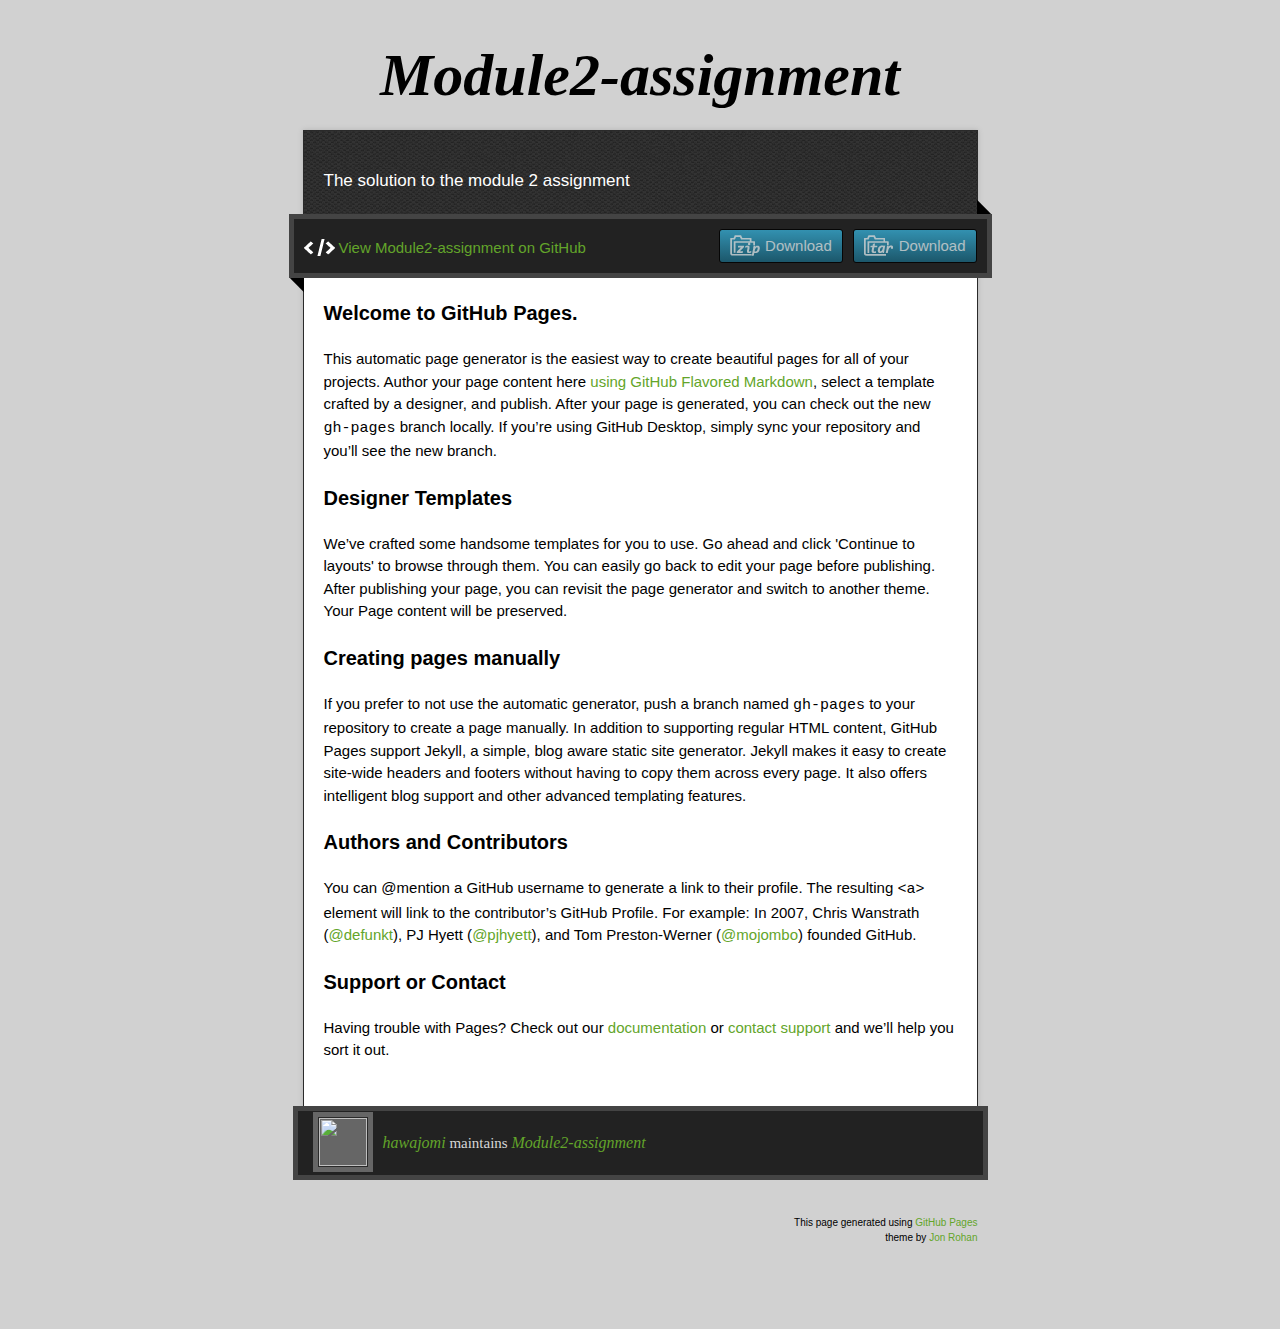
==== index.html @ d2252a14 "Create gh-pages branch via GitHub" ====
<!doctype html>
<!-- The Time Machine GitHub pages theme was designed and developed by Jon Rohan, on Feb 7, 2012. -->
<!-- Follow him for fun. http://twitter.com/jonrohan. Tail his code on https://github.com/jonrohan -->
<html>
<head>
  <meta charset="utf-8">
  <meta http-equiv="X-UA-Compatible" content="IE=edge,chrome=1">

  <link rel="stylesheet" href="stylesheets/stylesheet.css" media="screen">
  <link rel="stylesheet" href="stylesheets/github-dark.css">
  <script type="text/javascript" src="https://ajax.googleapis.com/ajax/libs/jquery/1.7.1/jquery.min.js"></script>
  <script type="text/javascript" src="javascripts/script.js"></script>

  <title>Module2-assignment</title>
  <meta name="description" content="The solution to the module 2 assignment">

  <meta name="viewport" content="width=device-width,initial-scale=1">

</head>

<body>

  <div class="wrapper">
    <header>
      <h1 class="title">Module2-assignment</h1>
    </header>
    <div id="container">
      <p class="tagline">The solution to the module 2 assignment</p>
      <div id="main" role="main">
        <div class="download-bar">
        <div class="inner">
          <a href="https://github.com/hawajomi/module2-assignment/tarball/master" class="download-button tar"><span>Download</span></a>
          <a href="https://github.com/hawajomi/module2-assignment/zipball/master" class="download-button zip"><span>Download</span></a>
          <a href="https://github.com/hawajomi/module2-assignment" class="code">View Module2-assignment on GitHub</a>
        </div>
        <span class="blc"></span><span class="trc"></span>
        </div>
        <article class="markdown-body">
          <h3>
<a id="welcome-to-github-pages" class="anchor" href="#welcome-to-github-pages" aria-hidden="true"><span aria-hidden="true" class="octicon octicon-link"></span></a>Welcome to GitHub Pages.</h3>

<p>This automatic page generator is the easiest way to create beautiful pages for all of your projects. Author your page content here <a href="https://guides.github.com/features/mastering-markdown/">using GitHub Flavored Markdown</a>, select a template crafted by a designer, and publish. After your page is generated, you can check out the new <code>gh-pages</code> branch locally. If you’re using GitHub Desktop, simply sync your repository and you’ll see the new branch.</p>

<h3>
<a id="designer-templates" class="anchor" href="#designer-templates" aria-hidden="true"><span aria-hidden="true" class="octicon octicon-link"></span></a>Designer Templates</h3>

<p>We’ve crafted some handsome templates for you to use. Go ahead and click 'Continue to layouts' to browse through them. You can easily go back to edit your page before publishing. After publishing your page, you can revisit the page generator and switch to another theme. Your Page content will be preserved.</p>

<h3>
<a id="creating-pages-manually" class="anchor" href="#creating-pages-manually" aria-hidden="true"><span aria-hidden="true" class="octicon octicon-link"></span></a>Creating pages manually</h3>

<p>If you prefer to not use the automatic generator, push a branch named <code>gh-pages</code> to your repository to create a page manually. In addition to supporting regular HTML content, GitHub Pages support Jekyll, a simple, blog aware static site generator. Jekyll makes it easy to create site-wide headers and footers without having to copy them across every page. It also offers intelligent blog support and other advanced templating features.</p>

<h3>
<a id="authors-and-contributors" class="anchor" href="#authors-and-contributors" aria-hidden="true"><span aria-hidden="true" class="octicon octicon-link"></span></a>Authors and Contributors</h3>

<p>You can @mention a GitHub username to generate a link to their profile. The resulting <code>&lt;a&gt;</code> element will link to the contributor’s GitHub Profile. For example: In 2007, Chris Wanstrath (<a href="https://github.com/defunkt" class="user-mention">@defunkt</a>), PJ Hyett (<a href="https://github.com/pjhyett" class="user-mention">@pjhyett</a>), and Tom Preston-Werner (<a href="https://github.com/mojombo" class="user-mention">@mojombo</a>) founded GitHub.</p>

<h3>
<a id="support-or-contact" class="anchor" href="#support-or-contact" aria-hidden="true"><span aria-hidden="true" class="octicon octicon-link"></span></a>Support or Contact</h3>

<p>Having trouble with Pages? Check out our <a href="https://help.github.com/pages">documentation</a> or <a href="https://github.com/contact">contact support</a> and we’ll help you sort it out.</p>
        </article>
      </div>
    </div>
    <footer>
      <div class="owner">
      <p><a href="https://github.com/hawajomi" class="avatar"><img src="https://avatars0.githubusercontent.com/u/20446412?v=3&amp;s=60" width="48" height="48"></a> <a href="https://github.com/hawajomi">hawajomi</a> maintains <a href="https://github.com/hawajomi/module2-assignment">Module2-assignment</a></p>


      </div>
      <div class="creds">
        <small>This page generated using <a href="https://pages.github.com/">GitHub Pages</a><br>theme by <a href="https://twitter.com/jonrohan/">Jon Rohan</a></small>
      </div>
    </footer>
  </div>
  <div class="current-section">
    <a href="#top">Scroll to top</a>
    <a href="https://github.com/hawajomi/module2-assignment/tarball/master" class="tar">tar</a><a href="https://github.com/hawajomi/module2-assignment/zipball/master" class="zip">zip</a><a href="" class="code">source code</a>
    <p class="name"></p>
  </div>

  
</body>
</html>
---- stylesheets/stylesheet.css ----
/*! normalize.css v3.0.0 | MIT License | git.io/normalize */

/**
 * 1. Set default font family to sans-serif.
 * 2. Prevent iOS text size adjust after orientation change, without disabling
 *    user zoom.
 */

html {
  font-family: sans-serif; /* 1 */
  -ms-text-size-adjust: 100%; /* 2 */
  -webkit-text-size-adjust: 100%; /* 2 */
}

/**
 * Remove default margin.
 */

body {
  margin: 0;
}

/* HTML5 display definitions
   ========================================================================== */

/**
 * Correct `block` display not defined for any HTML5 element in IE 8/9.
 * Correct `block` display not defined for `details` or `summary` in IE 10/11 and Firefox.
 * Correct `block` display not defined for `main` in IE 11.
 */

article,
aside,
details,
figcaption,
figure,
footer,
header,
hgroup,
main,
nav,
section,
summary {
  display: block;
}

/**
 * 1. Correct `inline-block` display not defined in IE 8/9.
 * 2. Normalize vertical alignment of `progress` in Chrome, Firefox, and Opera.
 */

audio,
canvas,
progress,
video {
  display: inline-block; /* 1 */
  vertical-align: baseline; /* 2 */
}

/**
 * Prevent modern browsers from displaying `audio` without controls.
 * Remove excess height in iOS 5 devices.
 */

audio:not([controls]) {
  display: none;
  height: 0;
}

/**
 * Address `[hidden]` styling not present in IE 8/9/10.
 * Hide the `template` element in IE 8/9/11, Safari, and Firefox < 22.
 */

[hidden],
template {
  display: none;
}

/* Links
   ========================================================================== */

/**
 * Remove the gray background color from active links in IE 10.
 */

a {
  background: transparent;
}

/**
 * Improve readability when focused and also mouse hovered in all browsers.
 */

a:active,
a:hover {
  outline: 0;
}

/* Text-level semantics
   ========================================================================== */

/**
 * Address styling not present in IE 8/9/10/11, Safari, and Chrome.
 */

abbr[title] {
  border-bottom: 1px dotted;
}

/**
 * Address style set to `bolder` in Firefox 4+, Safari, and Chrome.
 */

b,
strong {
  font-weight: bold;
}

/**
 * Address styling not present in Safari and Chrome.
 */

dfn {
  font-style: italic;
}

/**
 * Address variable `h1` font-size and margin within `section` and `article`
 * contexts in Firefox 4+, Safari, and Chrome.
 */

h1 {
  font-size: 2em;
  margin: 0.67em 0;
}

/**
 * Address styling not present in IE 8/9.
 */

mark {
  background: #ff0;
  color: #000;
}

/**
 * Address inconsistent and variable font size in all browsers.
 */

small {
  font-size: 80%;
}

/**
 * Prevent `sub` and `sup` affecting `line-height` in all browsers.
 */

sub,
sup {
  font-size: 75%;
  line-height: 0;
  position: relative;
  vertical-align: baseline;
}

sup {
  top: -0.5em;
}

sub {
  bottom: -0.25em;
}

/* Embedded content
   ========================================================================== */

/**
 * Remove border when inside `a` element in IE 8/9/10.
 */

img {
  border: 0;
}

/**
 * Correct overflow not hidden in IE 9/10/11.
 */

svg:not(:root) {
  overflow: hidden;
}

/* Grouping content
   ========================================================================== */

/**
 * Address margin not present in IE 8/9 and Safari.
 */

figure {
  margin: 1em 40px;
}

/**
 * Address differences between Firefox and other browsers.
 */

hr {
  -moz-box-sizing: content-box;
  box-sizing: content-box;
  height: 0;
}

/**
 * Contain overflow in all browsers.
 */

pre {
  overflow: auto;
}

/**
 * Address odd `em`-unit font size rendering in all browsers.
 */

code,
kbd,
pre,
samp {
  font-family: monospace, monospace;
  font-size: 1em;
}

/* Forms
   ========================================================================== */

/**
 * Known limitation: by default, Chrome and Safari on OS X allow very limited
 * styling of `select`, unless a `border` property is set.
 */

/**
 * 1. Correct color not being inherited.
 *    Known issue: affects color of disabled elements.
 * 2. Correct font properties not being inherited.
 * 3. Address margins set differently in Firefox 4+, Safari, and Chrome.
 */

button,
input,
optgroup,
select,
textarea {
  color: inherit; /* 1 */
  font: inherit; /* 2 */
  margin: 0; /* 3 */
}

/**
 * Address `overflow` set to `hidden` in IE 8/9/10/11.
 */

button {
  overflow: visible;
}

/**
 * Address inconsistent `text-transform` inheritance for `button` and `select`.
 * All other form control elements do not inherit `text-transform` values.
 * Correct `button` style inheritance in Firefox, IE 8/9/10/11, and Opera.
 * Correct `select` style inheritance in Firefox.
 */

button,
select {
  text-transform: none;
}

/**
 * 1. Avoid the WebKit bug in Android 4.0.* where (2) destroys native `audio`
 *    and `video` controls.
 * 2. Correct inability to style clickable `input` types in iOS.
 * 3. Improve usability and consistency of cursor style between image-type
 *    `input` and others.
 */

button,
html input[type="button"], /* 1 */
input[type="reset"],
input[type="submit"] {
  -webkit-appearance: button; /* 2 */
  cursor: pointer; /* 3 */
}

/**
 * Re-set default cursor for disabled elements.
 */

button[disabled],
html input[disabled] {
  cursor: default;
}

/**
 * Remove inner padding and border in Firefox 4+.
 */

button::-moz-focus-inner,
input::-moz-focus-inner {
  border: 0;
  padding: 0;
}

/**
 * Address Firefox 4+ setting `line-height` on `input` using `!important` in
 * the UA stylesheet.
 */

input {
  line-height: normal;
}

/**
 * It's recommended that you don't attempt to style these elements.
 * Firefox's implementation doesn't respect box-sizing, padding, or width.
 *
 * 1. Address box sizing set to `content-box` in IE 8/9/10.
 * 2. Remove excess padding in IE 8/9/10.
 */

input[type="checkbox"],
input[type="radio"] {
  box-sizing: border-box; /* 1 */
  padding: 0; /* 2 */
}

/**
 * Fix the cursor style for Chrome's increment/decrement buttons. For certain
 * `font-size` values of the `input`, it causes the cursor style of the
 * decrement button to change from `default` to `text`.
 */

input[type="number"]::-webkit-inner-spin-button,
input[type="number"]::-webkit-outer-spin-button {
  height: auto;
}

/**
 * 1. Address `appearance` set to `searchfield` in Safari and Chrome.
 * 2. Address `box-sizing` set to `border-box` in Safari and Chrome
 *    (include `-moz` to future-proof).
 */

input[type="search"] {
  -webkit-appearance: textfield; /* 1 */
  -moz-box-sizing: content-box;
  -webkit-box-sizing: content-box; /* 2 */
  box-sizing: content-box;
}

/**
 * Remove inner padding and search cancel button in Safari and Chrome on OS X.
 * Safari (but not Chrome) clips the cancel button when the search input has
 * padding (and `textfield` appearance).
 */

input[type="search"]::-webkit-search-cancel-button,
input[type="search"]::-webkit-search-decoration {
  -webkit-appearance: none;
}

/**
 * Define consistent border, margin, and padding.
 */

fieldset {
  border: 1px solid #c0c0c0;
  margin: 0 2px;
  padding: 0.35em 0.625em 0.75em;
}

/**
 * 1. Correct `color` not being inherited in IE 8/9/10/11.
 * 2. Remove padding so people aren't caught out if they zero out fieldsets.
 */

legend {
  border: 0; /* 1 */
  padding: 0; /* 2 */
}

/**
 * Remove default vertical scrollbar in IE 8/9/10/11.
 */

textarea {
  overflow: auto;
}

/**
 * Don't inherit the `font-weight` (applied by a rule above).
 * NOTE: the default cannot safely be changed in Chrome and Safari on OS X.
 */

optgroup {
  font-weight: bold;
}

/* Tables
   ========================================================================== */

/**
 * Remove most spacing between table cells.
 */

table {
  border-collapse: collapse;
  border-spacing: 0;
}

td,
th {
  padding: 0;
}


/* Style */

body {
  font-size: 15px;
  font-family: Arial, Arial, Helvetica, sans-serif;
  line-height: 1.5;
  background: #D1D1D1;
}

a {
  color: #63a52a;
  text-decoration: none;
  transition: opacity ease-in-out 0.3s;
  -webkit-transition: opacity ease-in-out 0.3s;  /* Safari <=6.1, Android <= 4.3 */
}

a:hover {
  text-decoration: underline;
  color: #90D355;
}

h1.title {
  margin: 30px 20px 10px;
  font-size: 60px;
  font-weight: bold;
  font-style: italic;
  font-family:Georgia, serif;
  text-align: center;
}

.wrapper {
  width: 675px;
  margin: 0 auto;
}

#container {
  border: 1px solid #2a2a2a;
  background: #ddd url(../images/pattern.png);
  box-shadow: 0 0 5px #b1b1b1;
}

p.tagline {
  padding: 20px 20px 0;
  color: #fff;
  font-size: 17px;
}

#main {
  margin-top: 20px;
  padding: 0 20px 90px;
  background-color: #fff;
}

.download-bar {
  background: #222;
  border: 5px solid #444;
  padding: 10px;
  margin: 0 -35px 20px;
  position: relative;
}

.download-bar .inner {
  overflow: hidden;
}

.download-bar .watch-fork iframe {
  display: block;
  float: left;
  border-right: 1px solid #ddd;
  padding-right: 5px;
}
.download-bar .watch-fork iframe.last {
  border-right: 0 none;
  padding-right: 0;
  padding-left: 5px;
  border-left: 1px solid #fff;
}
.download-bar .watch-fork {
  overflow: hidden;
  float: right;
  background-color: #eee;
  padding: 5px;
  border-radius: 3px;
}

.download-bar .blc {
  border: 10px solid black;
  border-color: transparent transparent black;
  width: 0;
  height: 0;
  display: block;
  position: absolute;
  bottom: -15px;
  left: 0;
  transform: rotate(45deg);
  -ms-transform: rotate(45deg);  /* IE9 */
  -webkit-transform: rotate(45deg); /* 2014 current */
}

.download-bar .trc {
  border: 10px solid black;
  border-color:  black transparent transparent;
  width: 0;
  height: 0;
  display: block;
  position: absolute;
  top: -15px;
  right: 0;
  transform: rotate(45deg);
  -ms-transform: rotate(45deg);  /* IE9 */
  -webkit-transform: rotate(45deg); /* 2014 current */
}

.download-bar .avatar {
  border: 1px solid black;
  display: block;
  padding: 4px;
  float: left;
}

.download-bar .avatar img {
  display: block;
}

.download-bar a.code {
  background: transparent url(../images/code.png) no-repeat 0 2px;
  padding-left: 35px;
  margin-top: 8px;
  display: block;
  float: left;
  text-indent: 0;
  width: auto;
  height: auto;
  opacity: 1;
  filter:alpha(opacity=100);  /* IE 5-7 */
}

.current-section {
  position: fixed;
  top: 0;
  left: 50%;
  width: 693px;
  margin-left: -352px;
  background: #222;
  border: 5px solid #444;
  color: #fff;
  opacity: 0;
  visibility: hidden;
  transition: opacity ease-in-out 0.3s;
  -webkit-transition: opacity ease-in-out 0.3s;  /* Safari <=6.1, Android <= 4.3 */
}

.current-section p {
  padding: 5px 27px;
  font-size: 24px;
  font-weight: bold;
}

.current-section a {
  float: right;
  text-indent: -10000px;
  background: transparent url(../images/top.png) no-repeat 0 0;
  width: 20px;
  height: 20px;
  opacity: 0.8;
  margin-right: 12px;
  margin-top: 12px;
  opacity: 0.8;
  filter:alpha(opacity=80);  /* IE 5-7 */
  transition: opacity ease-in-out 0.3s;
  -webkit-transition: opacity ease-in-out 0.3s;  /* Safari <=6.1, Android <= 4.3 */
}

.current-section a:hover {
  opacity: 1;
  filter:alpha(opacity=100);  /* IE 5-7 */
}

.current-section a.zip {
  margin-right: 8px;
}

a.zip,
a.zip span {
  background: transparent url(../images/zip.png) no-repeat 0 0;
  width: 30px;
  height: 21px;
  display: inline-block;
  text-indent: -10000px;
  opacity: 0.8;
  filter:alpha(opacity=80);  /* IE 5-7 */
  transition: opacity ease-in-out 0.3s;
  -webkit-transition: opacity ease-in-out 0.3s;  /* Safari <=6.1, Android <= 4.3 */
}

a.tar,
a.tar span {
  background: transparent url(../images/tar.png) no-repeat 0 0;
  width: 30px;
  height: 21px;
  display: inline-block;
  text-indent: -10000px;
  opacity: 0.8;
  filter:alpha(opacity=80);  /* IE 5-7 */
  transition: opacity ease-in-out 0.3s;
  -webkit-transition: opacity ease-in-out 0.3s;  /* Safari <=6.1, Android <= 4.3 */
}

a.code {
  background: transparent url(../images/code.png) no-repeat 0 2px;
  width: 30px;
  height: 21px;
  display: block;
  display: inline-block;
  text-indent: -10000px;
  opacity: 0.8;
  filter:alpha(opacity=80);  /* IE 5-7 */
  transition: opacity ease-in-out 0.3s;
  -webkit-transition: opacity ease-in-out 0.3s;  /* Safari <=6.1, Android <= 4.3 */
}

a.zip:hover,
a.tar:hover,
a.code:hover {
  opacity: 1;
  filter:alpha(opacity=100);
}

a.download-button {
  border: 1px solid black;
  border-radius: 3px;
  display: inline-block;
  text-indent: 0!important;
  width: auto;
  float: right;
  background: #999; /* for non-css3 browsers */
  filter: progid:DXImageTransform.Microsoft.gradient(startColorstr='#37ADD4', endColorstr='#1B657E'); /* IE <= 9 */
  background: -webkit-gradient(linear, left top, left bottom, from(#37ADD4), to(#1B657E)); /* ancient webkit browsers */
  background: -webkit-linear-gradient(top,  #37ADD4,  #1B657E);  /* Safari <=6.1, Android <= 4.3 */
  background: linear-gradient(to bottom,  #37ADD4,  #1B657E);
  height: auto;
  margin-left: 10px;
}

a.download-button span {
  background-position: 10px 5px;
  width: auto;
  height: auto;
  padding: 5px 10px;
  padding-left: 45px;
  display: inline-block;
  text-indent: 0!important;
  color: #fff;
}

footer {
  margin-bottom: 60px;
  padding-bottom: 60px;
}

footer .owner {
  background: #222;
  border: 5px solid #444;
  padding: 5px 15px;
  margin: -67px -10px 35px;
  color: #d6d6d6;
}

footer .creds small {
  float: right;
  font-size: 10px;
  text-align: right;
  margin-left: 15px;
}

footer .owner .avatar {
  background-color: #666;
  display: block;
  margin: -19px 10px 0 0;
  width: 60px;
  float: left;
}

footer .owner img {
  display: block;
  border: 1px solid #2a2a2a;
  margin: 5px;
}

footer .owner p {
  font-family:Georgia, serif;
}

footer .owner p a {
  font-size: 16px;
  font-style: italic;
}

/* Markdown */
.markdown-body h1,
.markdown-body h2,
.markdown-body h3,
.markdown-body h4,
.markdown-body h5,
.markdown-body h6,
.markdown-body p,
.markdown-body pre,
.markdown-body ul,
.markdown-body ol,
.markdown-body dl,
.markdown-body table,
.markdown-body blockquote {
  margin-bottom: 20px;
}

.markdown-body h1,
.markdown-body h2,
.markdown-body h3,
.markdown-body h4,
.markdown-body h5,
.markdown-body h6 {
  font-weight: bold;
}

.markdown-body h1 {
  font-size: 28px;
}

.markdown-body h2 {
  font-size: 24px;
  color: #557398;
}

.markdown-body h3 {
  font-size: 20px;
}

.markdown-body h4 {
  font-size: 18px;
}

.markdown-body h5 {
  font-size: 16px;
}

.markdown-body pre {
  padding: 10px 70px 10px 0;
  margin-left: -20px;
  margin-right: -20px;
  font-family: 'Monaco', 'Lucida Console', monospace;
  font-size: 13px;
  line-height: 20px;
  box-shadow: inset 0 0 5px #000;
  word-wrap: break-word;
  background-color:#3b3b3b;
  color: #d6d6d6;
}

.markdown-body pre.lines {
  font-size: 12px;
  margin:0 10px 0 -20px;
  padding: 10px;
  float:  left;
  display: block;
  text-align: right;
  box-shadow: none;
  background-color:#2a2a2a;
  color: #d6d6d6;
}

.markdown-body ul,
.markdown-body ol {
  padding-left: 30px;
}

.markdown-body ul {
  list-style-type: disc;
}

.markdown-body ol {
  list-style-type: decimal;
}

.markdown-body li,
.markdown-body li p,
.markdown-body dd,
.markdown-body dd p {
  margin-bottom: 10px;
}

.markdown-body li pre,
.markdown-body li pre.lines,
.markdown-body dd pre,
.markdown-body dd pre.lines {
  margin-left: -35px;
}

.markdown-body dt {
  font-weight: bold;
  font-style: italic;
}

.markdown-body dd {
  margin-left: 15px;
}

.markdown-body table {
  width: 673px;
  margin-left: -20px;
  margin-right: -20px;
}

.markdown-body tbody {
  border-top: 2px solid #557398;
  border-bottom: 2px solid #557398;
  background-color: #EBEFF4;
}

.markdown-body table td * {
  margin: 0;
}

.markdown-body td {
  border-right: 1px solid #557398;
  border-bottom: 1px solid #557398;
  padding: 5px;
}

.markdown-body td:first-child,
.markdown-body th:first-child {
  width: 30%;
  padding-left: 20px;
}

.markdown-body td:last-child {
  border-right: 0 none;
}

.markdown-body th {
  font-size: 18px;
  font-weight: bold;
  text-align: left;
  padding: 5px;
}

.markdown-body tt {
  background-color:#3b3b3b;
  color: #d6d6d6;
  padding: 2px 3px;
}

.markdown-body blockquote {
  font-style: italic;
  font-family:Georgia, serif;
  font-size: 17px;
  border-top: 3px solid #333;
  border-bottom: 3px solid #333;
  padding: 10px 20px;
  padding-left: 50px;
}

.markdown-body blockquote:before {
  font-style: italic;
  font-family: Georgia, serif;
  font-size: 90px;
  height: 90px;
  margin-left: -60px;
  margin-top: -25px;
  content: "‟";
  display: block;
  float: left;
}

.markdown-body img {
  max-width: 100%;
  box-sizing: border-box;
}

.highlight  { background: #ffffff; }
.highlight .c { color: #999988; font-style: italic } /* Comment */
.highlight .err { color: #a61717; background-color: #e3d2d2 } /* Error */
.highlight .k { font-weight: bold } /* Keyword */
.highlight .o { font-weight: bold } /* Operator */
.highlight .cm { color: #999988; font-style: italic } /* Comment.Multiline */
.highlight .cp { color: #999999; font-weight: bold } /* Comment.Preproc */
.highlight .c1 { color: #999988; font-style: italic } /* Comment.Single */
.highlight .cs { color: #999999; font-weight: bold; font-style: italic } /* Comment.Special */
.highlight .gd { color: #000000; background-color: #ffdddd } /* Generic.Deleted */
.highlight .gd .x { color: #000000; background-color: #ffaaaa } /* Generic.Deleted.Specific */
.highlight .ge { font-style: italic } /* Generic.Emph */
.highlight .gr { color: #aa0000 } /* Generic.Error */
.highlight .gh { color: #999999 } /* Generic.Heading */
.highlight .gi { color: #000000; background-color: #ddffdd } /* Generic.Inserted */
.highlight .gi .x { color: #000000; background-color: #aaffaa } /* Generic.Inserted.Specific */
.highlight .go { color: #888888 } /* Generic.Output */
.highlight .gp { color: #555555 } /* Generic.Prompt */
.highlight .gs { font-weight: bold } /* Generic.Strong */
.highlight .gu { color: #800080; font-weight: bold; } /* Generic.Subheading */
.highlight .gt { color: #aa0000 } /* Generic.Traceback */
.highlight .kc { font-weight: bold } /* Keyword.Constant */
.highlight .kd { font-weight: bold } /* Keyword.Declaration */
.highlight .kn { font-weight: bold } /* Keyword.Namespace */
.highlight .kp { font-weight: bold } /* Keyword.Pseudo */
.highlight .kr { font-weight: bold } /* Keyword.Reserved */
.highlight .kt { color: #445588; font-weight: bold } /* Keyword.Type */
.highlight .m { color: #009999 } /* Literal.Number */
.highlight .s { color: #d14 } /* Literal.String */
.highlight .na { color: #008080 } /* Name.Attribute */
.highlight .nb { color: #0086B3 } /* Name.Builtin */
.highlight .nc { color: #445588; font-weight: bold } /* Name.Class */
.highlight .no { color: #008080 } /* Name.Constant */
.highlight .ni { color: #800080 } /* Name.Entity */
.highlight .ne { color: #990000; font-weight: bold } /* Name.Exception */
.highlight .nf { color: #990000; font-weight: bold } /* Name.Function */
.highlight .nn { color: #555555 } /* Name.Namespace */
.highlight .nt { color: #000080 } /* Name.Tag */
.highlight .nv { color: #008080 } /* Name.Variable */
.highlight .ow { font-weight: bold } /* Operator.Word */
.highlight .w { color: #bbbbbb } /* Text.Whitespace */
.highlight .mf { color: #009999 } /* Literal.Number.Float */
.highlight .mh { color: #009999 } /* Literal.Number.Hex */
.highlight .mi { color: #009999 } /* Literal.Number.Integer */
.highlight .mo { color: #009999 } /* Literal.Number.Oct */
.highlight .sb { color: #d14 } /* Literal.String.Backtick */
.highlight .sc { color: #d14 } /* Literal.String.Char */
.highlight .sd { color: #d14 } /* Literal.String.Doc */
.highlight .s2 { color: #d14 } /* Literal.String.Double */
.highlight .se { color: #d14 } /* Literal.String.Escape */
.highlight .sh { color: #d14 } /* Literal.String.Heredoc */
.highlight .si { color: #d14 } /* Literal.String.Interpol */
.highlight .sx { color: #d14 } /* Literal.String.Other */
.highlight .sr { color: #009926 } /* Literal.String.Regex */
.highlight .s1 { color: #d14 } /* Literal.String.Single */
.highlight .ss { color: #990073 } /* Literal.String.Symbol */
.highlight .bp { color: #999999 } /* Name.Builtin.Pseudo */
.highlight .vc { color: #008080 } /* Name.Variable.Class */
.highlight .vg { color: #008080 } /* Name.Variable.Global */
.highlight .vi { color: #008080 } /* Name.Variable.Instance */
.highlight .il { color: #009999 } /* Literal.Number.Integer.Long */
---- stylesheets/github-dark.css ----
/*
The MIT License (MIT)

Copyright (c) 2016 GitHub, Inc.

Permission is hereby granted, free of charge, to any person obtaining a copy
of this software and associated documentation files (the "Software"), to deal
in the Software without restriction, including without limitation the rights
to use, copy, modify, merge, publish, distribute, sublicense, and/or sell
copies of the Software, and to permit persons to whom the Software is
furnished to do so, subject to the following conditions:

The above copyright notice and this permission notice shall be included in all
copies or substantial portions of the Software.

THE SOFTWARE IS PROVIDED "AS IS", WITHOUT WARRANTY OF ANY KIND, EXPRESS OR
IMPLIED, INCLUDING BUT NOT LIMITED TO THE WARRANTIES OF MERCHANTABILITY,
FITNESS FOR A PARTICULAR PURPOSE AND NONINFRINGEMENT. IN NO EVENT SHALL THE
AUTHORS OR COPYRIGHT HOLDERS BE LIABLE FOR ANY CLAIM, DAMAGES OR OTHER
LIABILITY, WHETHER IN AN ACTION OF CONTRACT, TORT OR OTHERWISE, ARISING FROM,
OUT OF OR IN CONNECTION WITH THE SOFTWARE OR THE USE OR OTHER DEALINGS IN THE
SOFTWARE.

*/

.pl-c /* comment */ {
  color: #969896;
}

.pl-c1 /* constant, variable.other.constant, support, meta.property-name, support.constant, support.variable, meta.module-reference, markup.raw, meta.diff.header */,
.pl-s .pl-v /* string variable */ {
  color: #0099cd;
}

.pl-e /* entity */,
.pl-en /* entity.name */ {
  color: #9774cb;
}

.pl-smi /* variable.parameter.function, storage.modifier.package, storage.modifier.import, storage.type.java, variable.other */,
.pl-s .pl-s1 /* string source */ {
  color: #ddd;
}

.pl-ent /* entity.name.tag */ {
  color: #7bcc72;
}

.pl-k /* keyword, storage, storage.type */ {
  color: #cc2372;
}

.pl-s /* string */,
.pl-pds /* punctuation.definition.string, string.regexp.character-class */,
.pl-s .pl-pse .pl-s1 /* string punctuation.section.embedded source */,
.pl-sr /* string.regexp */,
.pl-sr .pl-cce /* string.regexp constant.character.escape */,
.pl-sr .pl-sre /* string.regexp source.ruby.embedded */,
.pl-sr .pl-sra /* string.regexp string.regexp.arbitrary-repitition */ {
  color: #3c66e2;
}

.pl-v /* variable */ {
  color: #fb8764;
}

.pl-id /* invalid.deprecated */ {
  color: #e63525;
}

.pl-ii /* invalid.illegal */ {
  color: #f8f8f8;
  background-color: #e63525;
}

.pl-sr .pl-cce /* string.regexp constant.character.escape */ {
  font-weight: bold;
  color: #7bcc72;
}

.pl-ml /* markup.list */ {
  color: #c26b2b;
}

.pl-mh /* markup.heading */,
.pl-mh .pl-en /* markup.heading entity.name */,
.pl-ms /* meta.separator */ {
  font-weight: bold;
  color: #264ec5;
}

.pl-mq /* markup.quote */ {
  color: #00acac;
}

.pl-mi /* markup.italic */ {
  font-style: italic;
  color: #ddd;
}

.pl-mb /* markup.bold */ {
  font-weight: bold;
  color: #ddd;
}

.pl-md /* markup.deleted, meta.diff.header.from-file */ {
  color: #bd2c00;
  background-color: #ffecec;
}

.pl-mi1 /* markup.inserted, meta.diff.header.to-file */ {
  color: #55a532;
  background-color: #eaffea;
}

.pl-mdr /* meta.diff.range */ {
  font-weight: bold;
  color: #9774cb;
}

.pl-mo /* meta.output */ {
  color: #264ec5;
}
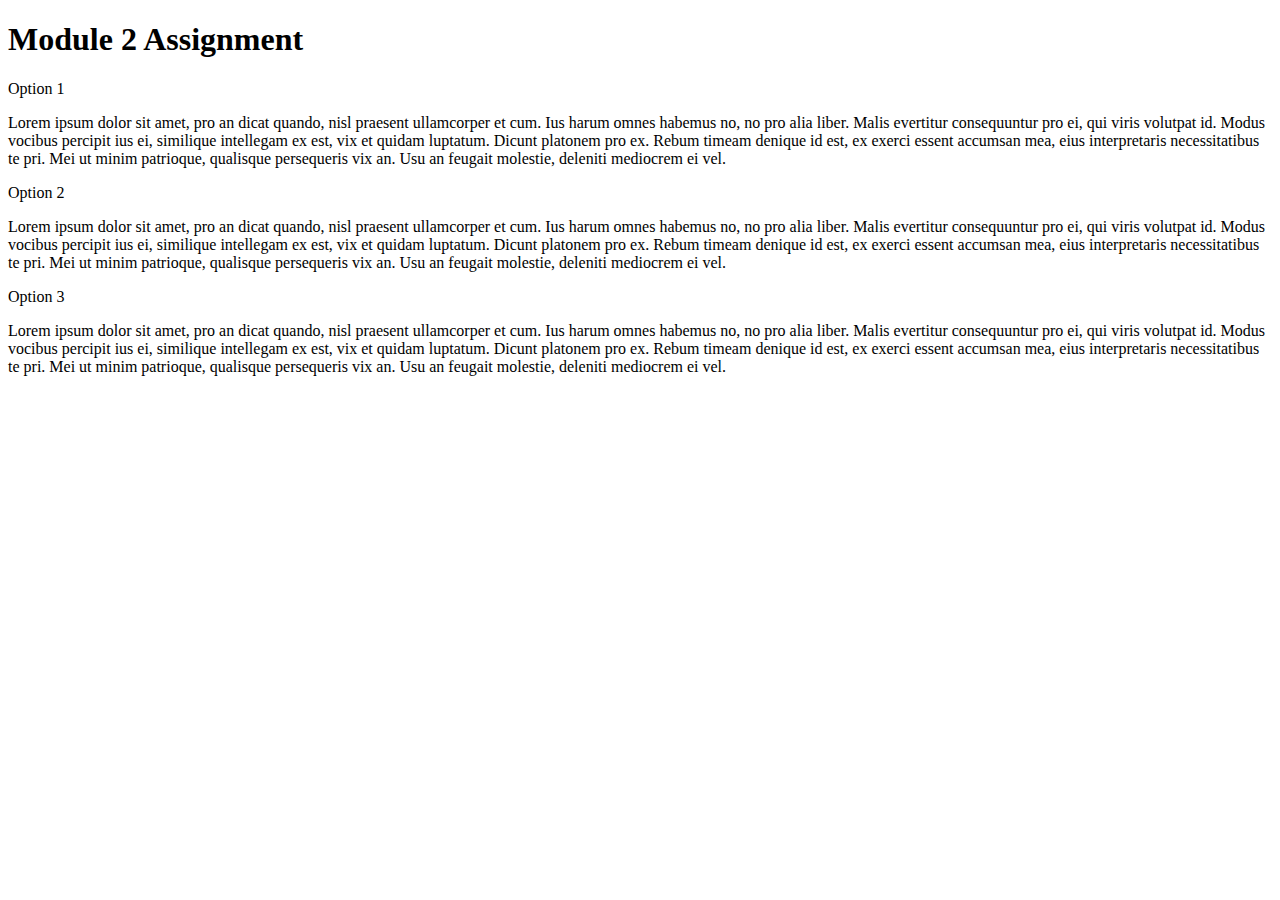
==== commit 2ae73e81: "Module 2 Assignment" ====
--- a/index.html
+++ b/index.html
@@ -1,85 +1,35 @@
-<!doctype html>
-<!-- The Time Machine GitHub pages theme was designed and developed by Jon Rohan, on Feb 7, 2012. -->
-<!-- Follow him for fun. http://twitter.com/jonrohan. Tail his code on https://github.com/jonrohan -->
+<!DOCTYPE html>
 <html>
 <head>
-  <meta charset="utf-8">
-  <meta http-equiv="X-UA-Compatible" content="IE=edge,chrome=1">
-
-  <link rel="stylesheet" href="stylesheets/stylesheet.css" media="screen">
-  <link rel="stylesheet" href="stylesheets/github-dark.css">
-  <script type="text/javascript" src="https://ajax.googleapis.com/ajax/libs/jquery/1.7.1/jquery.min.js"></script>
-  <script type="text/javascript" src="javascripts/script.js"></script>
-
-  <title>Module2-assignment</title>
-  <meta name="description" content="The solution to the module 2 assignment">
-
-  <meta name="viewport" content="width=device-width,initial-scale=1">
-
+<meta charset="utf-8">
+<meta name="viewport" content="width=device-width, initial-scale=1">
+<link rel="stylesheet" type="text/css" href="css/style.css">
+<title>Module 2 Assignment</title>
 </head>
 
 <body>
+<h1>Module 2 Assignment</h1>
 
-  <div class="wrapper">
-    <header>
-      <h1 class="title">Module2-assignment</h1>
-    </header>
-    <div id="container">
-      <p class="tagline">The solution to the module 2 assignment</p>
-      <div id="main" role="main">
-        <div class="download-bar">
-        <div class="inner">
-          <a href="https://github.com/hawajomi/module2-assignment/tarball/master" class="download-button tar"><span>Download</span></a>
-          <a href="https://github.com/hawajomi/module2-assignment/zipball/master" class="download-button zip"><span>Download</span></a>
-          <a href="https://github.com/hawajomi/module2-assignment" class="code">View Module2-assignment on GitHub</a>
-        </div>
-        <span class="blc"></span><span class="trc"></span>
-        </div>
-        <article class="markdown-body">
-          <h3>
-<a id="welcome-to-github-pages" class="anchor" href="#welcome-to-github-pages" aria-hidden="true"><span aria-hidden="true" class="octicon octicon-link"></span></a>Welcome to GitHub Pages.</h3>
+<div class="row">
+	<section class="col-lg-4 col-md-2">
+		<div>
+			<div class="option1">Option 1</div>
+			<p>Lorem ipsum dolor sit amet, pro an dicat quando, nisl praesent ullamcorper et cum. Ius harum omnes habemus no, no pro alia liber. Malis evertitur consequuntur pro ei, qui viris volutpat id. Modus vocibus percipit ius ei, similique intellegam ex est, vix et quidam luptatum. Dicunt platonem pro ex. Rebum timeam denique id est, ex exerci essent accumsan mea, eius interpretaris necessitatibus te pri. Mei ut minim patrioque, qualisque persequeris vix an. Usu an feugait molestie, deleniti mediocrem ei vel.</p>
+		</div>
+	</section>
+	<section class="col-lg-4 col-md-2">
+		<div>
+			<div class="option2">Option 2</div>
+			<p>Lorem ipsum dolor sit amet, pro an dicat quando, nisl praesent ullamcorper et cum. Ius harum omnes habemus no, no pro alia liber. Malis evertitur consequuntur pro ei, qui viris volutpat id. Modus vocibus percipit ius ei, similique intellegam ex est, vix et quidam luptatum. Dicunt platonem pro ex. Rebum timeam denique id est, ex exerci essent accumsan mea, eius interpretaris necessitatibus te pri. Mei ut minim patrioque, qualisque persequeris vix an. Usu an feugait molestie, deleniti mediocrem ei vel.</p>
+		</div>
+	</section>
+	<section class="col-lg-4 col-md-3">
+		<div>
+			<div class="option3">Option 3</div>
+			<p>Lorem ipsum dolor sit amet, pro an dicat quando, nisl praesent ullamcorper et cum. Ius harum omnes habemus no, no pro alia liber. Malis evertitur consequuntur pro ei, qui viris volutpat id. Modus vocibus percipit ius ei, similique intellegam ex est, vix et quidam luptatum. Dicunt platonem pro ex. Rebum timeam denique id est, ex exerci essent accumsan mea, eius interpretaris necessitatibus te pri. Mei ut minim patrioque, qualisque persequeris vix an. Usu an feugait molestie, deleniti mediocrem ei vel.</p>
+		</div>
+	</section>
+</div>
 
-<p>This automatic page generator is the easiest way to create beautiful pages for all of your projects. Author your page content here <a href="https://guides.github.com/features/mastering-markdown/">using GitHub Flavored Markdown</a>, select a template crafted by a designer, and publish. After your page is generated, you can check out the new <code>gh-pages</code> branch locally. If you’re using GitHub Desktop, simply sync your repository and you’ll see the new branch.</p>
-
-<h3>
-<a id="designer-templates" class="anchor" href="#designer-templates" aria-hidden="true"><span aria-hidden="true" class="octicon octicon-link"></span></a>Designer Templates</h3>
-
-<p>We’ve crafted some handsome templates for you to use. Go ahead and click 'Continue to layouts' to browse through them. You can easily go back to edit your page before publishing. After publishing your page, you can revisit the page generator and switch to another theme. Your Page content will be preserved.</p>
-
-<h3>
-<a id="creating-pages-manually" class="anchor" href="#creating-pages-manually" aria-hidden="true"><span aria-hidden="true" class="octicon octicon-link"></span></a>Creating pages manually</h3>
-
-<p>If you prefer to not use the automatic generator, push a branch named <code>gh-pages</code> to your repository to create a page manually. In addition to supporting regular HTML content, GitHub Pages support Jekyll, a simple, blog aware static site generator. Jekyll makes it easy to create site-wide headers and footers without having to copy them across every page. It also offers intelligent blog support and other advanced templating features.</p>
-
-<h3>
-<a id="authors-and-contributors" class="anchor" href="#authors-and-contributors" aria-hidden="true"><span aria-hidden="true" class="octicon octicon-link"></span></a>Authors and Contributors</h3>
-
-<p>You can @mention a GitHub username to generate a link to their profile. The resulting <code>&lt;a&gt;</code> element will link to the contributor’s GitHub Profile. For example: In 2007, Chris Wanstrath (<a href="https://github.com/defunkt" class="user-mention">@defunkt</a>), PJ Hyett (<a href="https://github.com/pjhyett" class="user-mention">@pjhyett</a>), and Tom Preston-Werner (<a href="https://github.com/mojombo" class="user-mention">@mojombo</a>) founded GitHub.</p>
-
-<h3>
-<a id="support-or-contact" class="anchor" href="#support-or-contact" aria-hidden="true"><span aria-hidden="true" class="octicon octicon-link"></span></a>Support or Contact</h3>
-
-<p>Having trouble with Pages? Check out our <a href="https://help.github.com/pages">documentation</a> or <a href="https://github.com/contact">contact support</a> and we’ll help you sort it out.</p>
-        </article>
-      </div>
-    </div>
-    <footer>
-      <div class="owner">
-      <p><a href="https://github.com/hawajomi" class="avatar"><img src="https://avatars0.githubusercontent.com/u/20446412?v=3&amp;s=60" width="48" height="48"></a> <a href="https://github.com/hawajomi">hawajomi</a> maintains <a href="https://github.com/hawajomi/module2-assignment">Module2-assignment</a></p>
-
-
-      </div>
-      <div class="creds">
-        <small>This page generated using <a href="https://pages.github.com/">GitHub Pages</a><br>theme by <a href="https://twitter.com/jonrohan/">Jon Rohan</a></small>
-      </div>
-    </footer>
-  </div>
-  <div class="current-section">
-    <a href="#top">Scroll to top</a>
-    <a href="https://github.com/hawajomi/module2-assignment/tarball/master" class="tar">tar</a><a href="https://github.com/hawajomi/module2-assignment/zipball/master" class="zip">zip</a><a href="" class="code">source code</a>
-    <p class="name"></p>
-  </div>
-
-  
 </body>
-</html>
+</html>